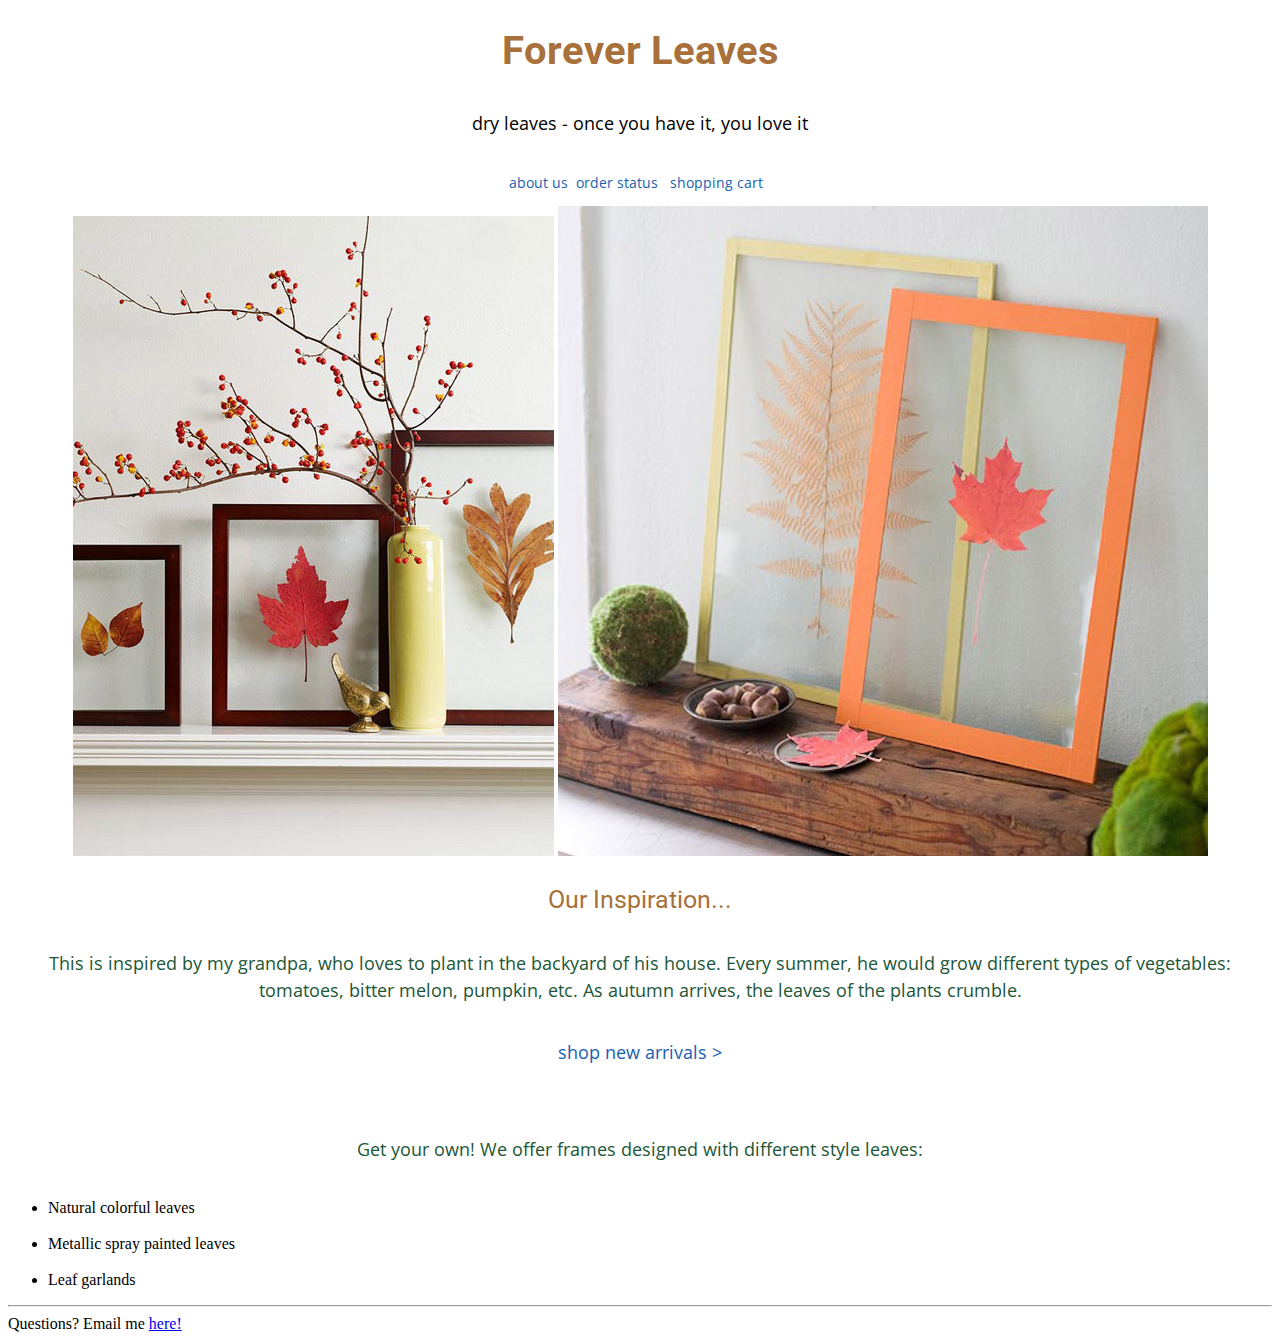
==== unit_3/index.html @ 8623f277 "links" ====
<!DOCTYPE html>
<html>
<head><link rel="stylesheet" type="text/css" href="css/style.css"></head>
<title>Selina's Pressed Leaf Artwork</title>
<body>
	<h1>Forever Leaves</h1>
	<p id="slogan"> dry leaves - once you have it, you love it </p>
	<p id="links">about us&nbsp; order status &nbsp; shopping cart &nbsp;<br></p>
	<center><img src="images/kids-pressed-leaves-art.jpg" alt="single leaves pressed between clear plastic" title="pressed leaves artwork">
	<img src="images/Leaves-pressed-between-clear-plastic.jpg" alt="single leaves pressed between clear plastic" title="pressed leaves artwork"></center>
	<p id="inspiration">Our Inspiration...</p>
	<p class="blurb">This is inspired by my grandpa, who loves to plant in the backyard of his house. Every summer, he would grow different types of vegetables: tomatoes, bitter melon, pumpkin, etc. As autumn arrives, the leaves of the plants crumble. </p>
	<p id="newarrivals"> shop new arrivals ></p><br>
	<p class="blurb">Get your own! We offer frames designed with different style leaves:
		<ul> 
			<li> Natural colorful leaves</li><br>
			<li> Metallic spray painted leaves</li><br>
			<li> Leaf garlands</li></ul></p>
<hr>
	Questions? Email me <a href="mailto:selinali32@gmail.com">here!</a>


</body>
</html>
---- unit_3/css/style.css ----
@import url('https://fonts.googleapis.com/css?family=Open+Sans:light,regularitalic,extra-bold,bold|Roboto');

h1 {
background: #ffffff;
color: #A8713B;
text-align: center;
font-family: 'Roboto', sans-serif;
font-style: black;
font-size: 40px;
}

#links {
	font-family: 'Open Sans', sans-serif;
	text-transform: lowercase;
	font-size: 14px;
	font-style: underline;
	text-align: center;
	color: #1A5FB2;
}

#slogan { 
text-align: center; 
font-family: 'Open Sans', sans-serif;
font-style: regularitalic;
font-size: 18px;
line-height: 1.5em;
margin: 2em;
}

#inspiration { 
text-align: center;
color: #A8713B;
font-family: 'Roboto', sans-serif;
font-style: bold;
font-size: 25px;
}


.blurb {
	text-align: center; 
	font-family: 'Open Sans', sans-serif;
	font-style: light;
	font-size: 18px;
	color: #215737;
	font-size: 18px;
	line-height: 1.5em;
	margin: 2em;
}

#newarrivals {
	font-family: 'Open Sans', sans-serif;
	text-transform: lowercase;
	font-size: 18px;
	text-align: center;
	color: #1A5FB2;
}
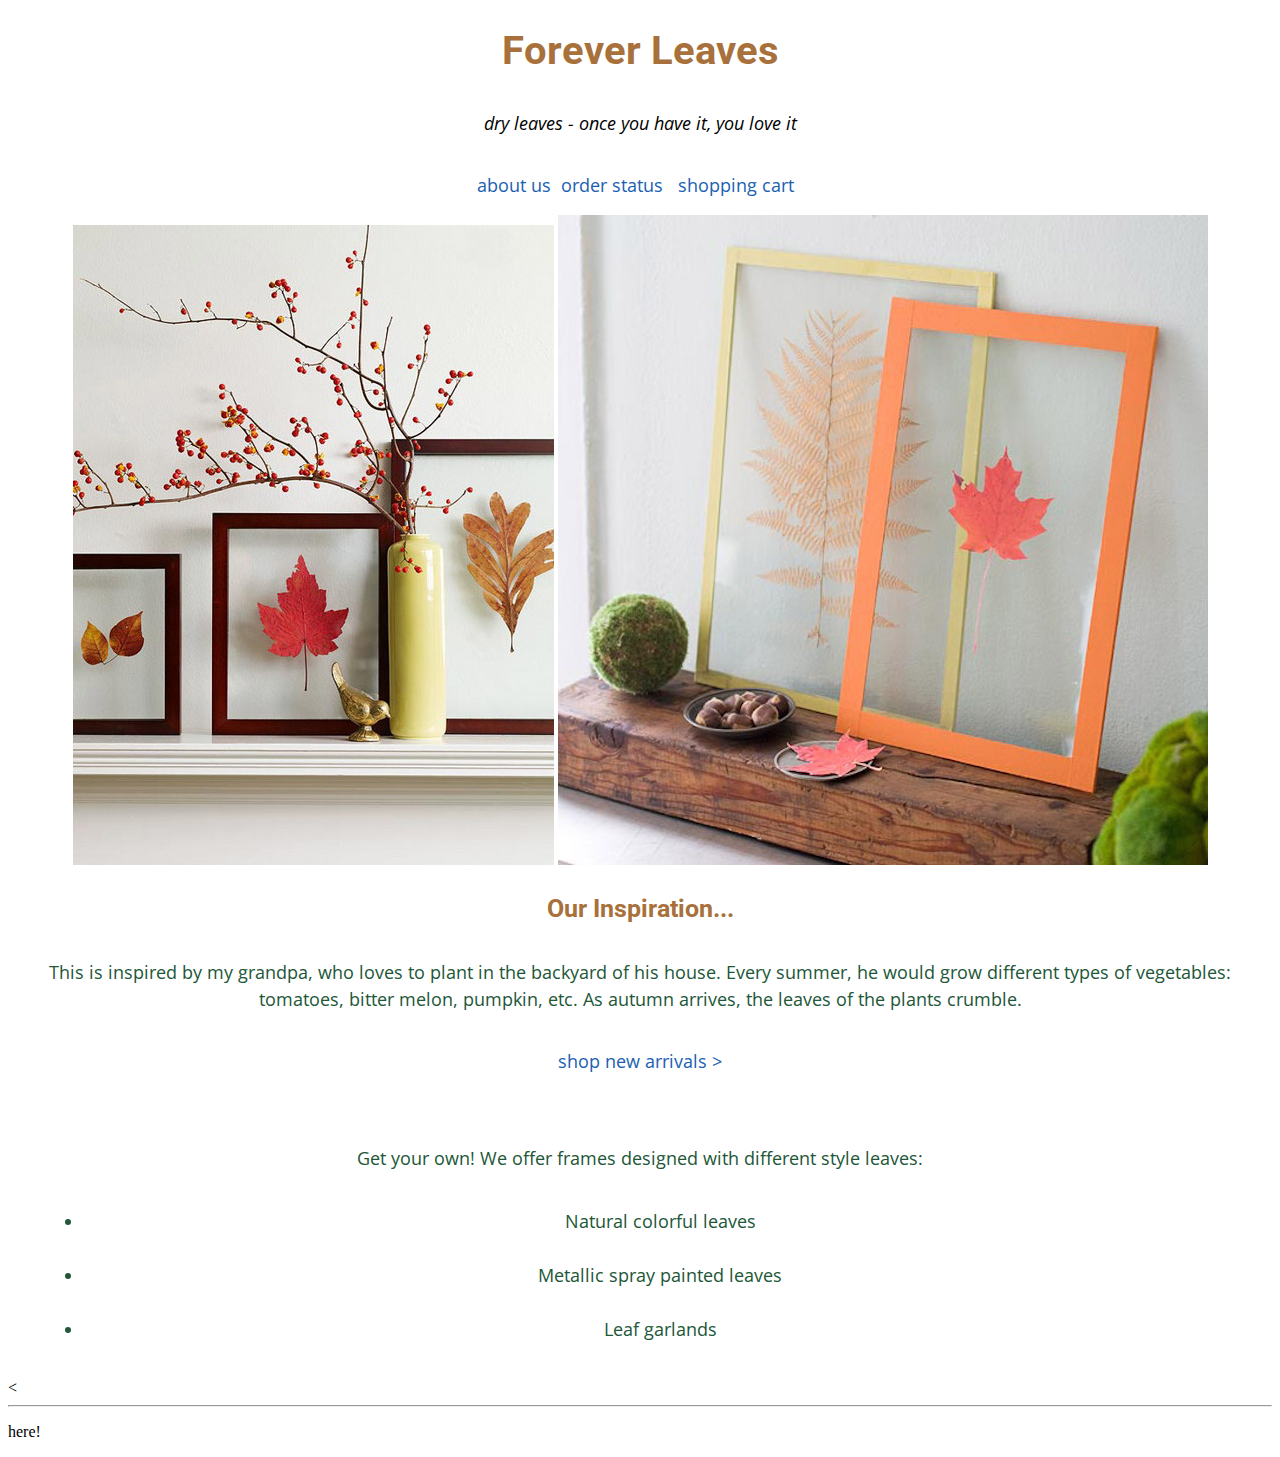
==== commit 41c5545b: "questions section" ====
--- a/unit_3/index.html
+++ b/unit_3/index.html
@@ -11,13 +11,13 @@
 	<p id="inspiration">Our Inspiration...</p>
 	<p class="blurb">This is inspired by my grandpa, who loves to plant in the backyard of his house. Every summer, he would grow different types of vegetables: tomatoes, bitter melon, pumpkin, etc. As autumn arrives, the leaves of the plants crumble. </p>
 	<p id="newarrivals"> shop new arrivals ></p><br>
-	<p class="blurb">Get your own! We offer frames designed with different style leaves:
-		<ul> 
+	<p class="blurb">Get your own! We offer frames designed with different style leaves:</p>
+		<ul class="blurb"> 
 			<li> Natural colorful leaves</li><br>
 			<li> Metallic spray painted leaves</li><br>
-			<li> Leaf garlands</li></ul></p>
+			<li> Leaf garlands</li></ul><
 <hr>
-	Questions? Email me <a href="mailto:selinali32@gmail.com">here!</a>
+	<p class="blurb> Questions? Email me <a href="mailto:selinali32@gmail.com">here!</a></p>
 
 
 </body>
--- a/unit_3/css/style.css
+++ b/unit_3/css/style.css
@@ -5,14 +5,14 @@
 color: #A8713B;
 text-align: center;
 font-family: 'Roboto', sans-serif;
-font-style: black;
+font-weight: bold;
 font-size: 40px;
 }
 
 #links {
 	font-family: 'Open Sans', sans-serif;
 	text-transform: lowercase;
-	font-size: 14px;
+	font-size: 18px;
 	font-style: underline;
 	text-align: center;
 	color: #1A5FB2;
@@ -21,7 +21,7 @@
 #slogan { 
 text-align: center; 
 font-family: 'Open Sans', sans-serif;
-font-style: regularitalic;
+font-style: italic;
 font-size: 18px;
 line-height: 1.5em;
 margin: 2em;
@@ -31,7 +31,7 @@
 text-align: center;
 color: #A8713B;
 font-family: 'Roboto', sans-serif;
-font-style: bold;
+font-weight: bold;
 font-size: 25px;
 }
 
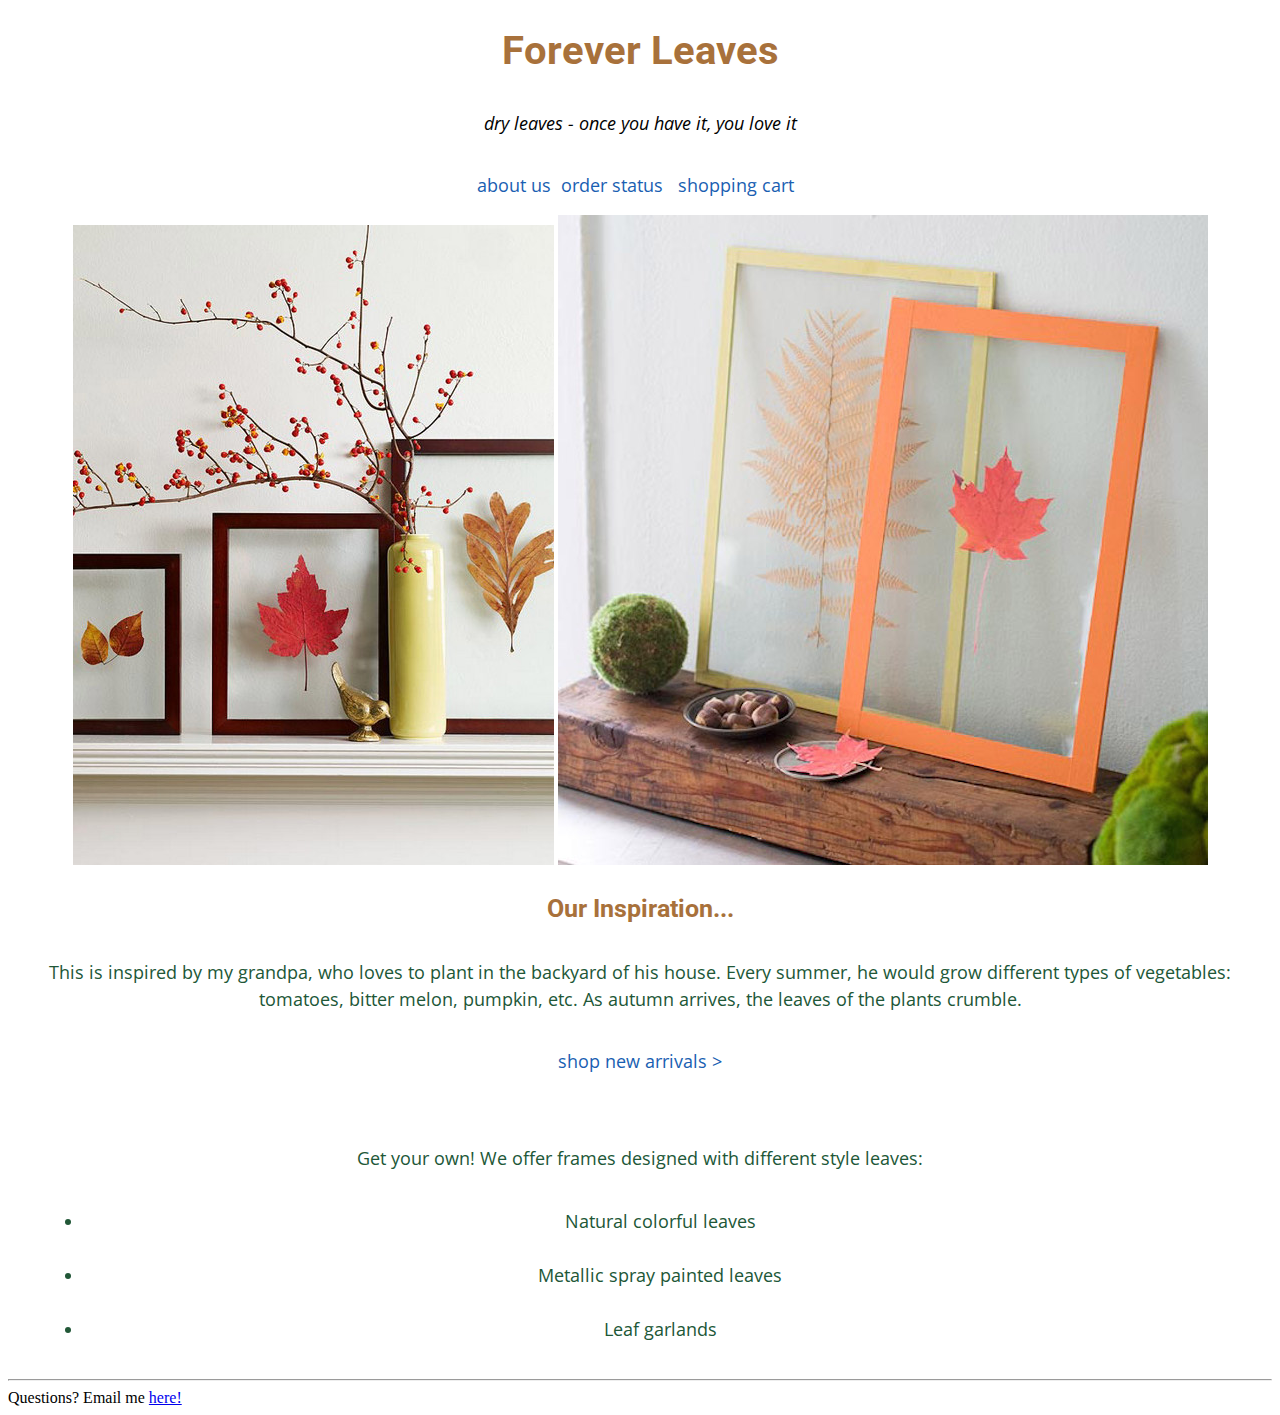
==== commit 24510411: "fix bullets" ====
--- a/unit_3/index.html
+++ b/unit_3/index.html
@@ -15,9 +15,9 @@
 		<ul class="blurb"> 
 			<li> Natural colorful leaves</li><br>
 			<li> Metallic spray painted leaves</li><br>
-			<li> Leaf garlands</li></ul><
+			<li> Leaf garlands</li></ul>
 <hr>
-	<p class="blurb> Questions? Email me <a href="mailto:selinali32@gmail.com">here!</a></p>
+	Questions? Email me <a href="mailto:selinali32@gmail.com">here!</a>
 
 
 </body>
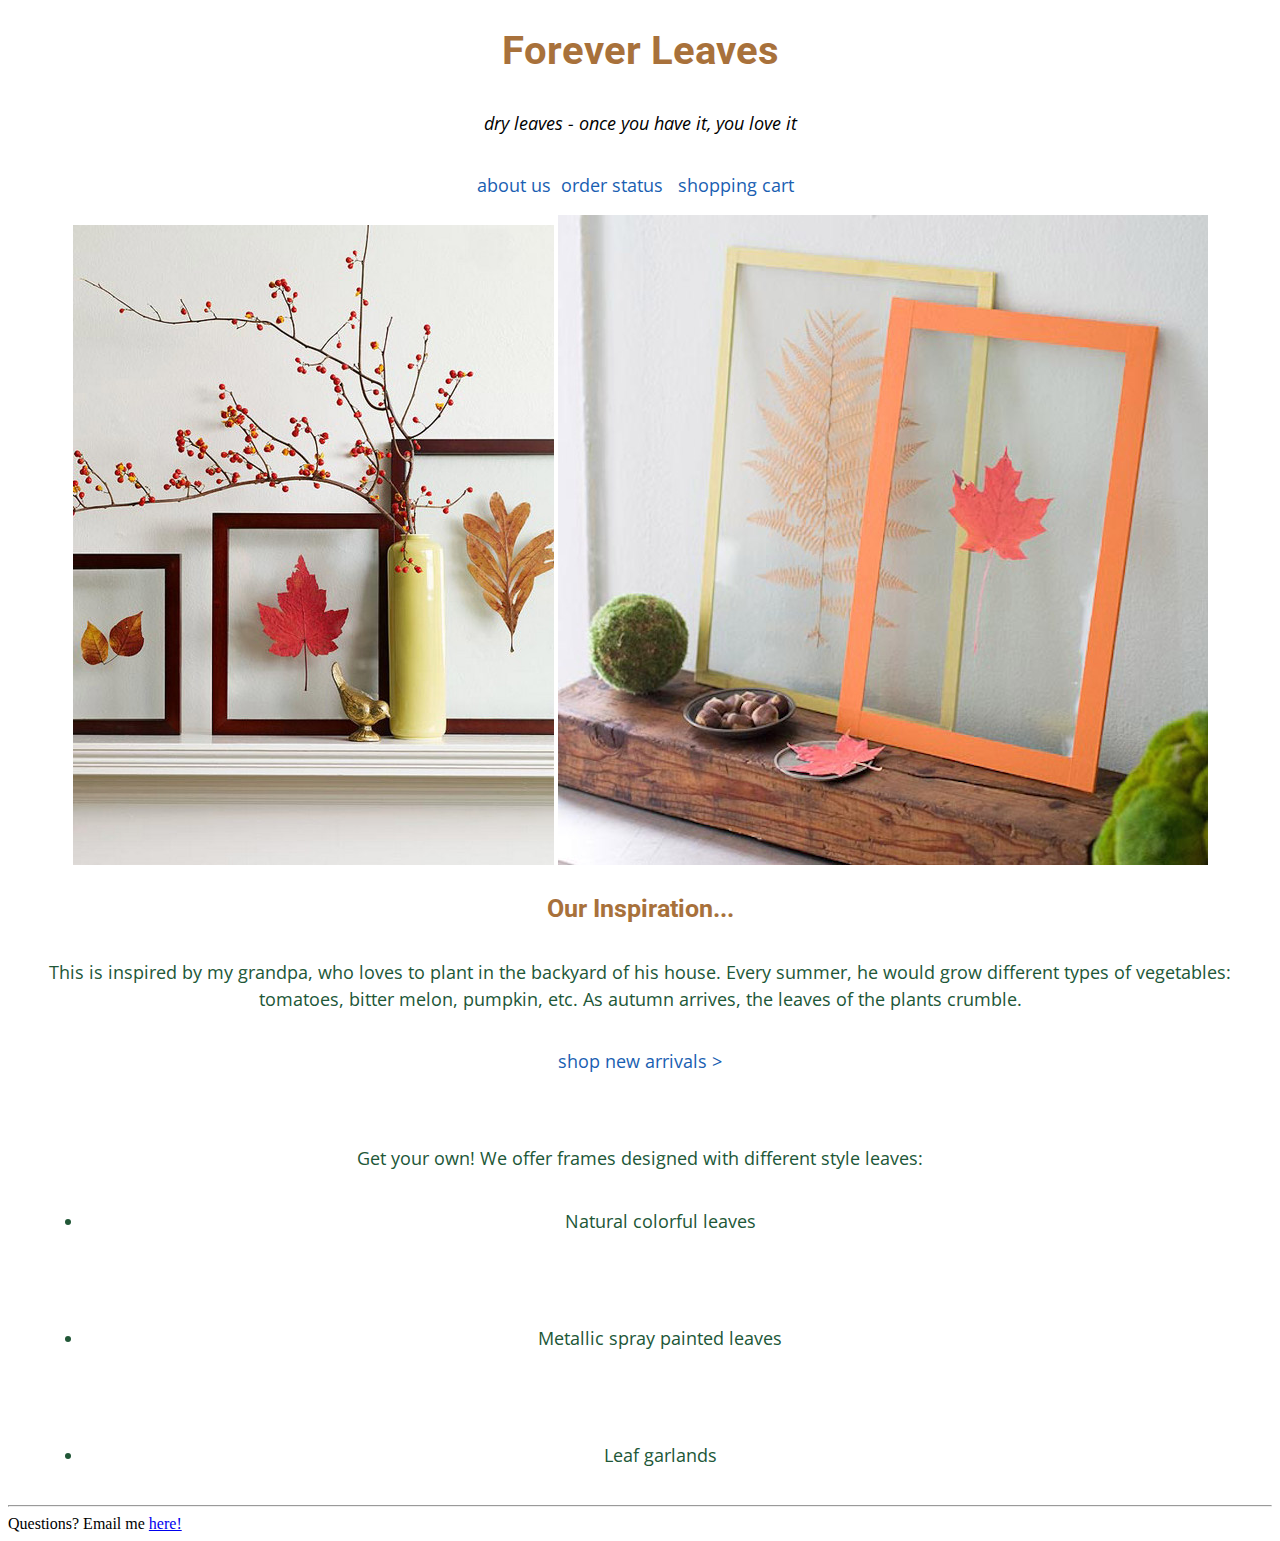
==== commit 132ac237: "bullets" ====
--- a/unit_3/index.html
+++ b/unit_3/index.html
@@ -12,10 +12,10 @@
 	<p class="blurb">This is inspired by my grandpa, who loves to plant in the backyard of his house. Every summer, he would grow different types of vegetables: tomatoes, bitter melon, pumpkin, etc. As autumn arrives, the leaves of the plants crumble. </p>
 	<p id="newarrivals"> shop new arrivals ></p><br>
 	<p class="blurb">Get your own! We offer frames designed with different style leaves:</p>
-		<ul class="blurb"> 
-			<li> Natural colorful leaves</li><br>
-			<li> Metallic spray painted leaves</li><br>
-			<li> Leaf garlands</li></ul>
+		<ul> 
+			<li class="blurb"> Natural colorful leaves</li><br>
+			<li class="blurb"> Metallic spray painted leaves</li><br>
+			<li class="blurb"> Leaf garlands</li></ul>
 <hr>
 	Questions? Email me <a href="mailto:selinali32@gmail.com">here!</a>
 
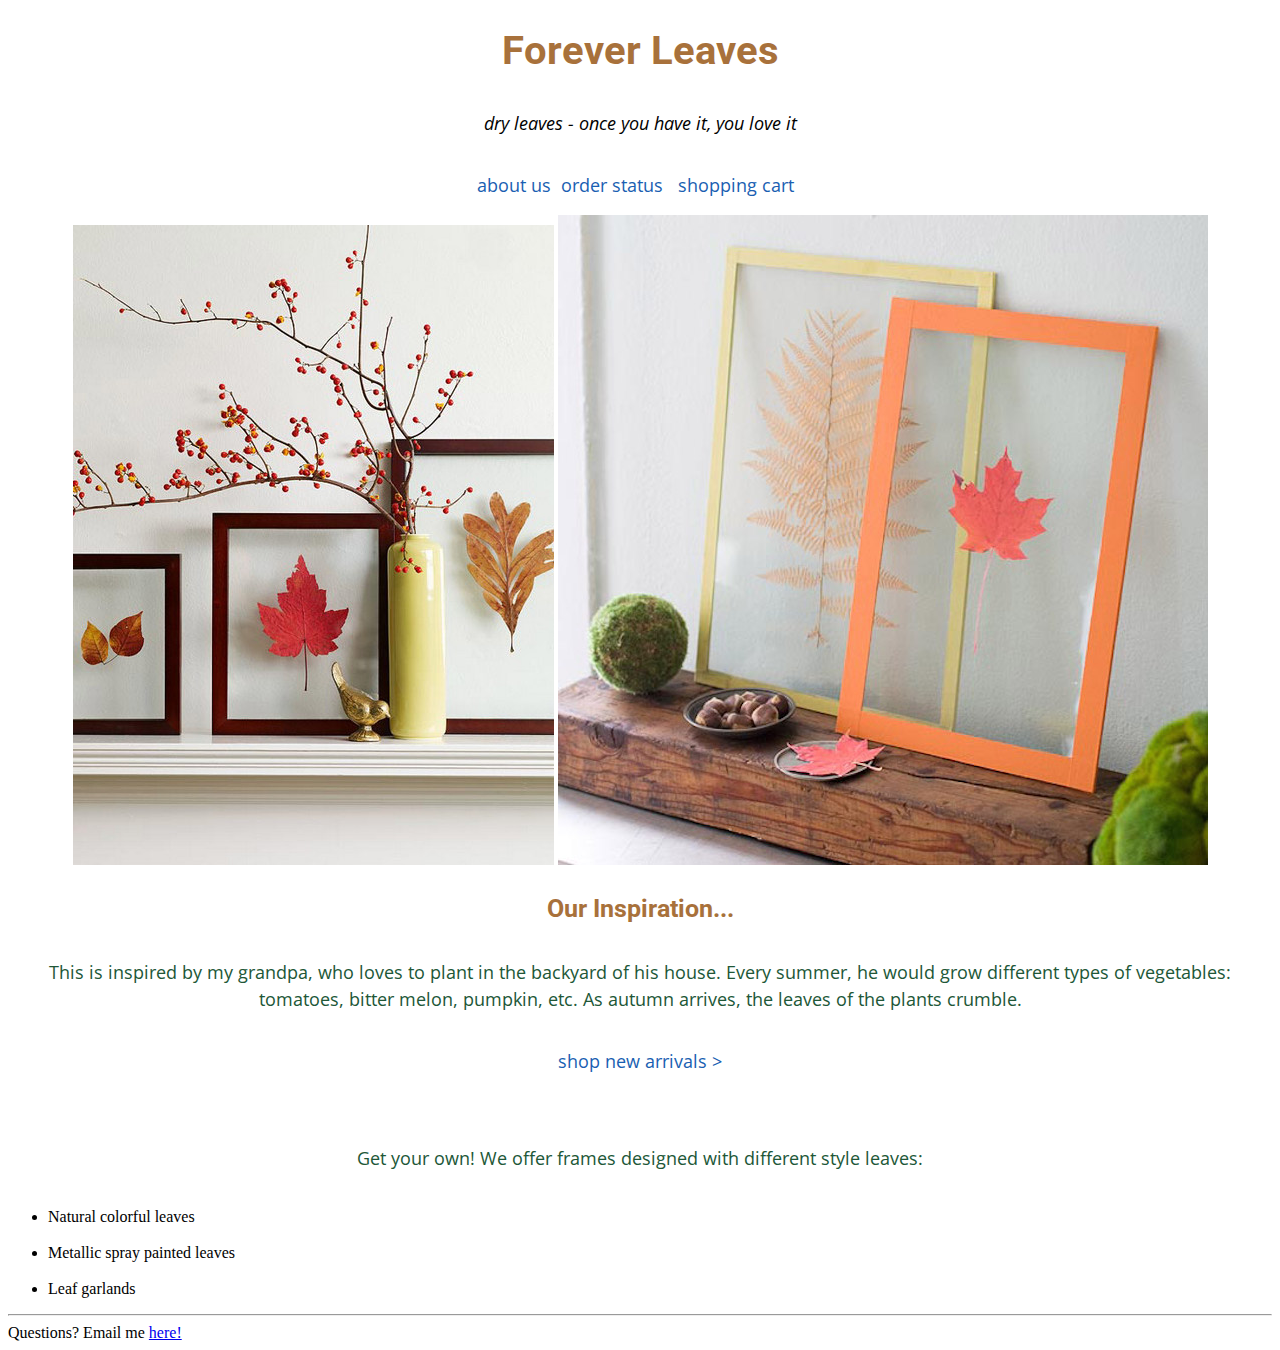
==== commit 4aecae6c: "bullets" ====
--- a/unit_3/index.html
+++ b/unit_3/index.html
@@ -13,9 +13,9 @@
 	<p id="newarrivals"> shop new arrivals ></p><br>
 	<p class="blurb">Get your own! We offer frames designed with different style leaves:</p>
 		<ul> 
-			<li class="blurb"> Natural colorful leaves</li><br>
-			<li class="blurb"> Metallic spray painted leaves</li><br>
-			<li class="blurb"> Leaf garlands</li></ul>
+			<li> Natural colorful leaves</li><br>
+			<li> Metallic spray painted leaves</li><br>
+			<li> Leaf garlands</li></ul>
 <hr>
 	Questions? Email me <a href="mailto:selinali32@gmail.com">here!</a>
 
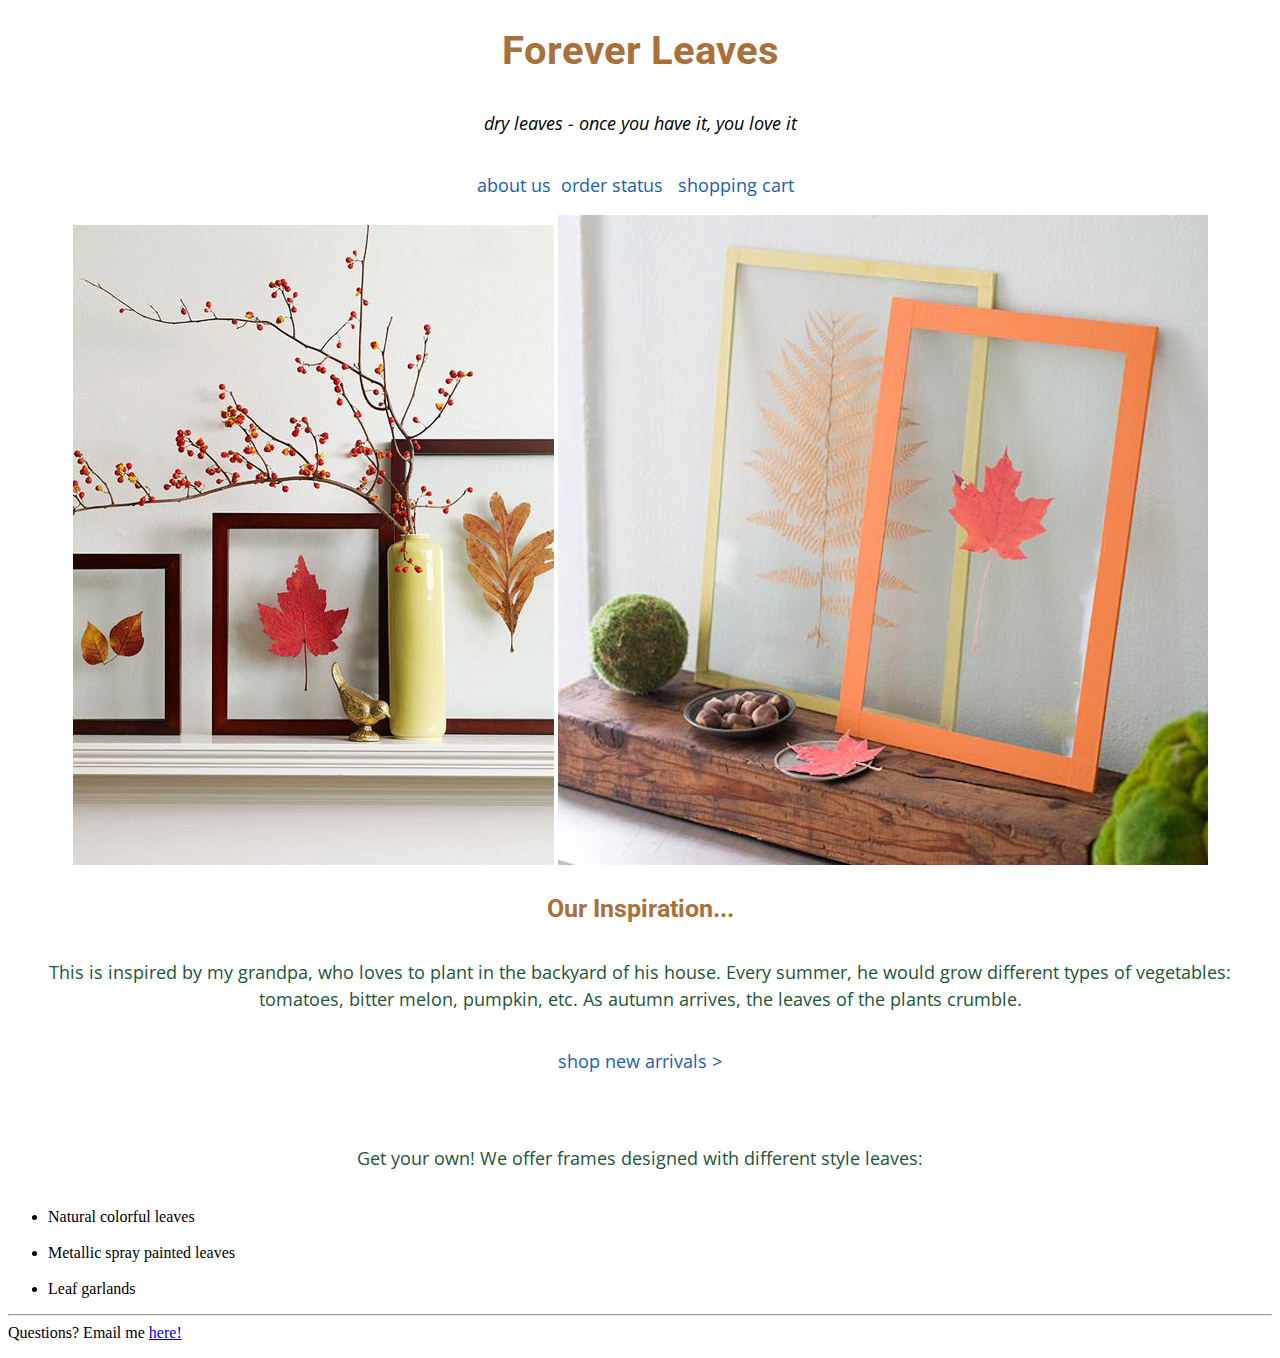
==== commit 70caa5fc: "bullets" ====
--- a/unit_3/index.html
+++ b/unit_3/index.html
@@ -11,13 +11,13 @@
 	<p id="inspiration">Our Inspiration...</p>
 	<p class="blurb">This is inspired by my grandpa, who loves to plant in the backyard of his house. Every summer, he would grow different types of vegetables: tomatoes, bitter melon, pumpkin, etc. As autumn arrives, the leaves of the plants crumble. </p>
 	<p id="newarrivals"> shop new arrivals ></p><br>
-	<p class="blurb">Get your own! We offer frames designed with different style leaves:</p>
+	<p class="blurb">Get your own! We offer frames designed with different style leaves:
 		<ul> 
 			<li> Natural colorful leaves</li><br>
 			<li> Metallic spray painted leaves</li><br>
 			<li> Leaf garlands</li></ul>
 <hr>
-	Questions? Email me <a href="mailto:selinali32@gmail.com">here!</a>
+	Questions? Email me <a href="mailto:selinali32@gmail.com">here!</a></p>
 
 
 </body>
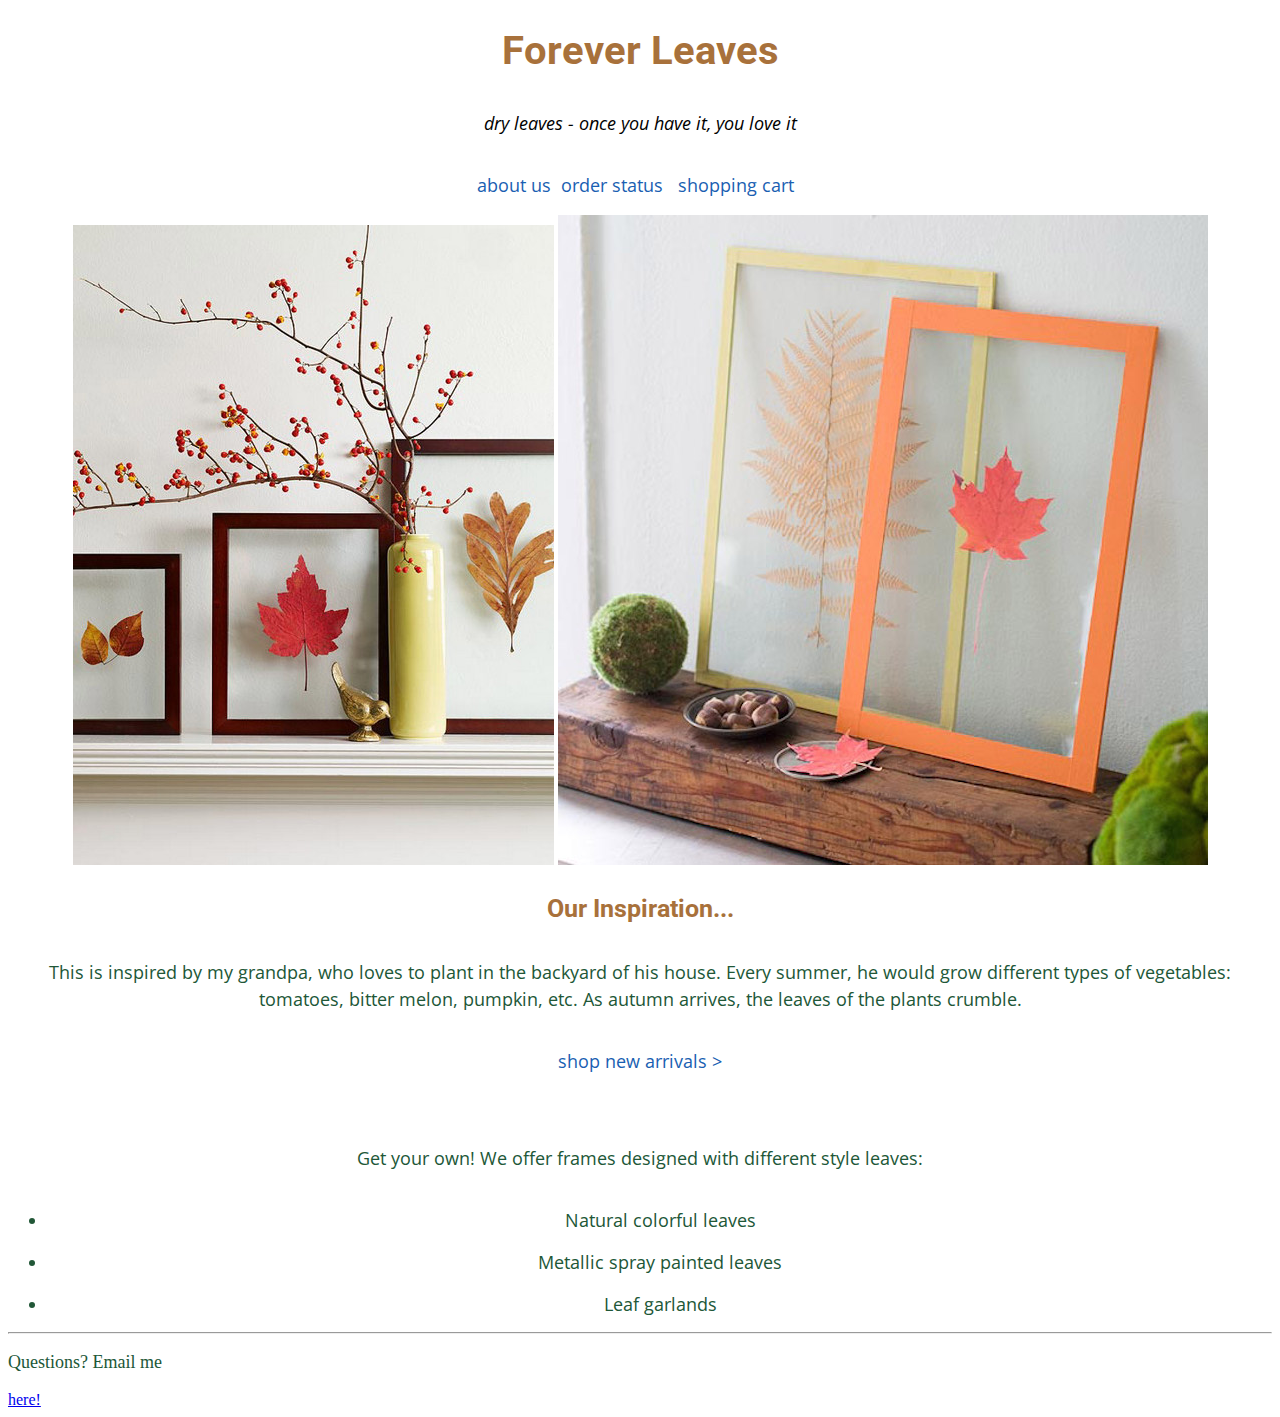
==== commit 4cb10a3d: "questions" ====
--- a/unit_3/index.html
+++ b/unit_3/index.html
@@ -17,7 +17,7 @@
 			<li> Metallic spray painted leaves</li><br>
 			<li> Leaf garlands</li></ul>
 <hr>
-	Questions? Email me <a href="mailto:selinali32@gmail.com">here!</a></p>
+	<p id="questions">Questions? Email me </p><a href="mailto:selinali32@gmail.com">here!</a>
 
 
 </body>
--- a/unit_3/css/style.css
+++ b/unit_3/css/style.css
@@ -53,4 +53,25 @@
 	font-size: 18px;
 	text-align: center;
 	color: #1A5FB2;
+}
+
+li {
+ 	font-family: 'Open Sans', sans-serif;
+	font-style: light;
+	font-size: 18px;
+	color: #215737;
+	font-size: 18px;
+	text-align: center;
+}
+
+#questions {
+	ont-family: 'Open Sans', sans-serif;
+	font-style: light;
+	font-size: 18px;
+	color: #215737;
+	font-size: 18px;
+}
+
+a {
+  text-decoration: underline;
 }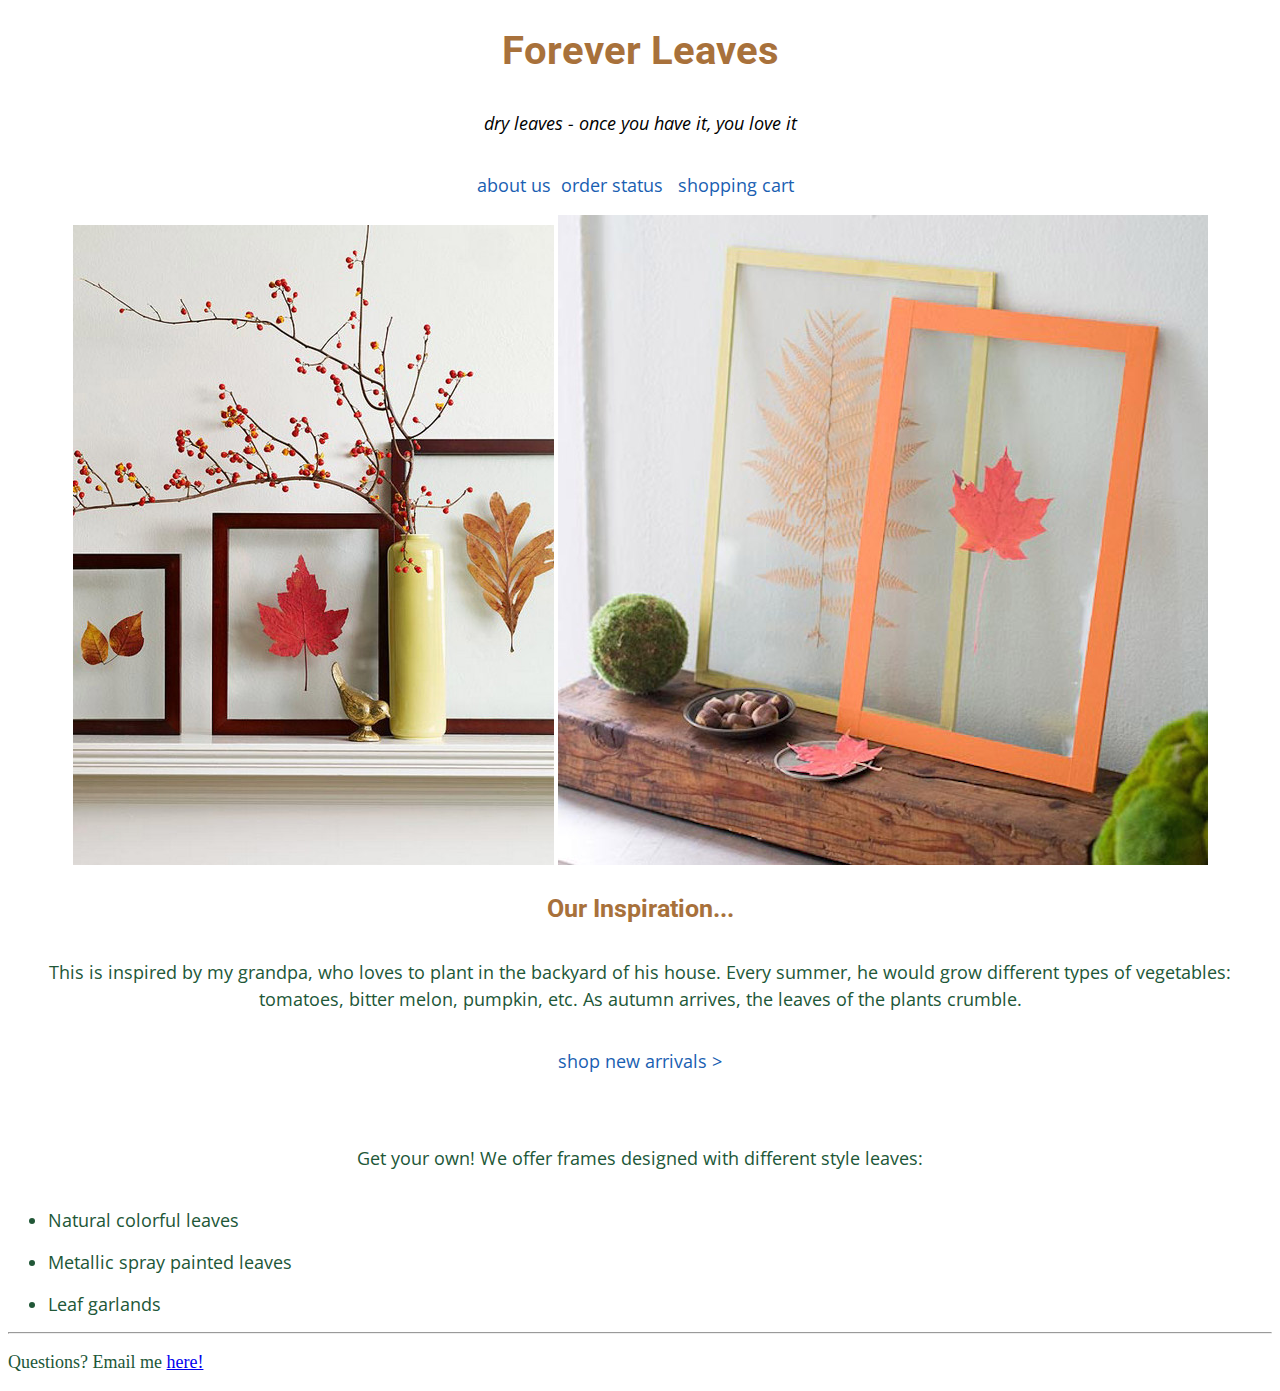
==== commit ac67a706: "questions" ====
--- a/unit_3/index.html
+++ b/unit_3/index.html
@@ -17,7 +17,7 @@
 			<li> Metallic spray painted leaves</li><br>
 			<li> Leaf garlands</li></ul>
 <hr>
-	<p id="questions">Questions? Email me </p><a href="mailto:selinali32@gmail.com">here!</a>
+	<p id="questions">Questions? Email me <a href="mailto:selinali32@gmail.com">here!</a></p>
 
 
 </body>
--- a/unit_3/css/style.css
+++ b/unit_3/css/style.css
@@ -61,7 +61,6 @@
 	font-size: 18px;
 	color: #215737;
 	font-size: 18px;
-	text-align: center;
 }
 
 #questions {
